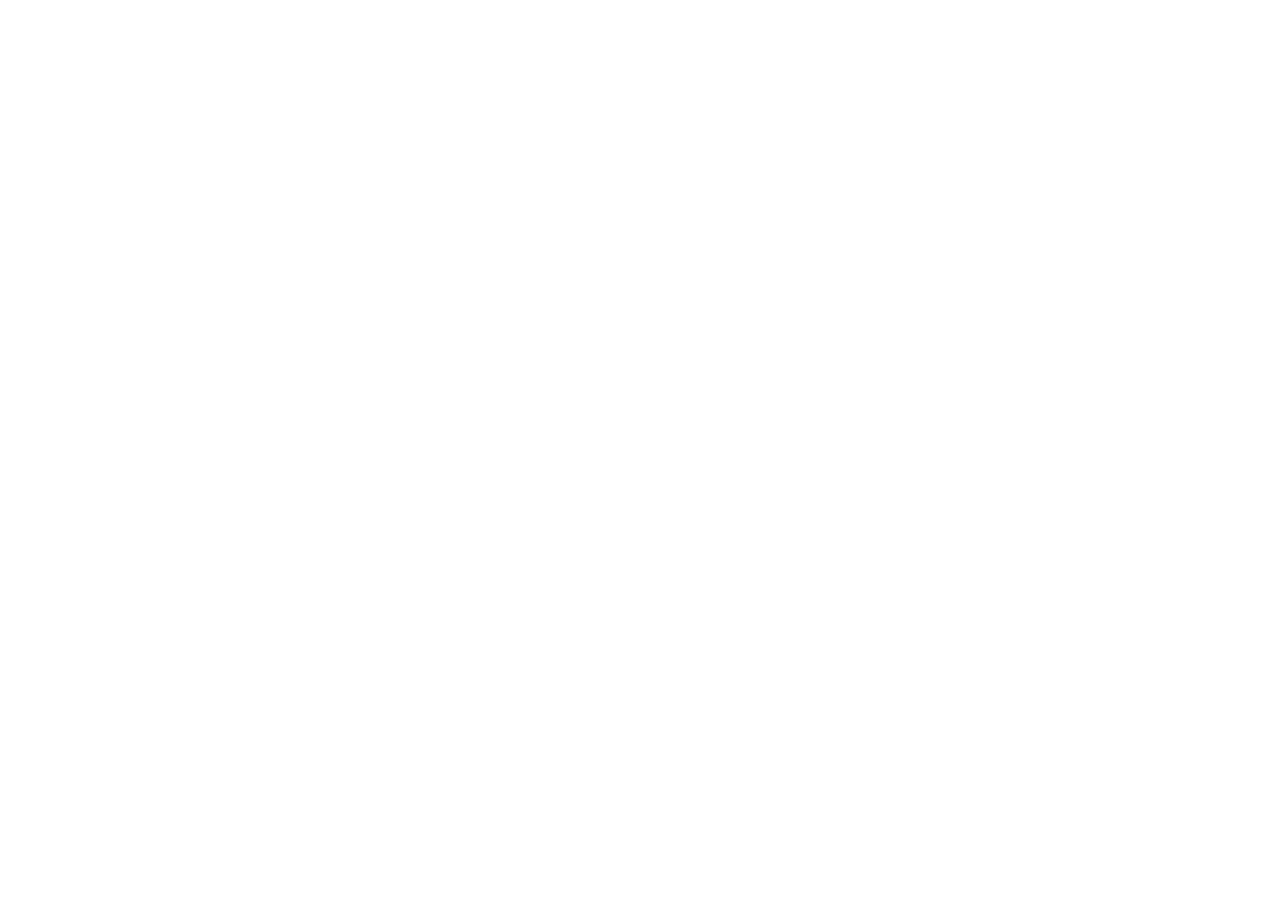
==== index.html @ 73d2d064 "html folder add" ====
<!DOCTYPE html>
<html lang="fr">
  <head>
    <meta charset="utf-8">
    <title>Simplon Tech</title>
    <link rel="stylesheet" href="css/reset.css">
    <link rel="stylesheet" href="css/style.css">
  </head>
  <body>
    <header>

    </header>
    <main>

    </main>
    <footer>

    </footer>
  </body>
</html>
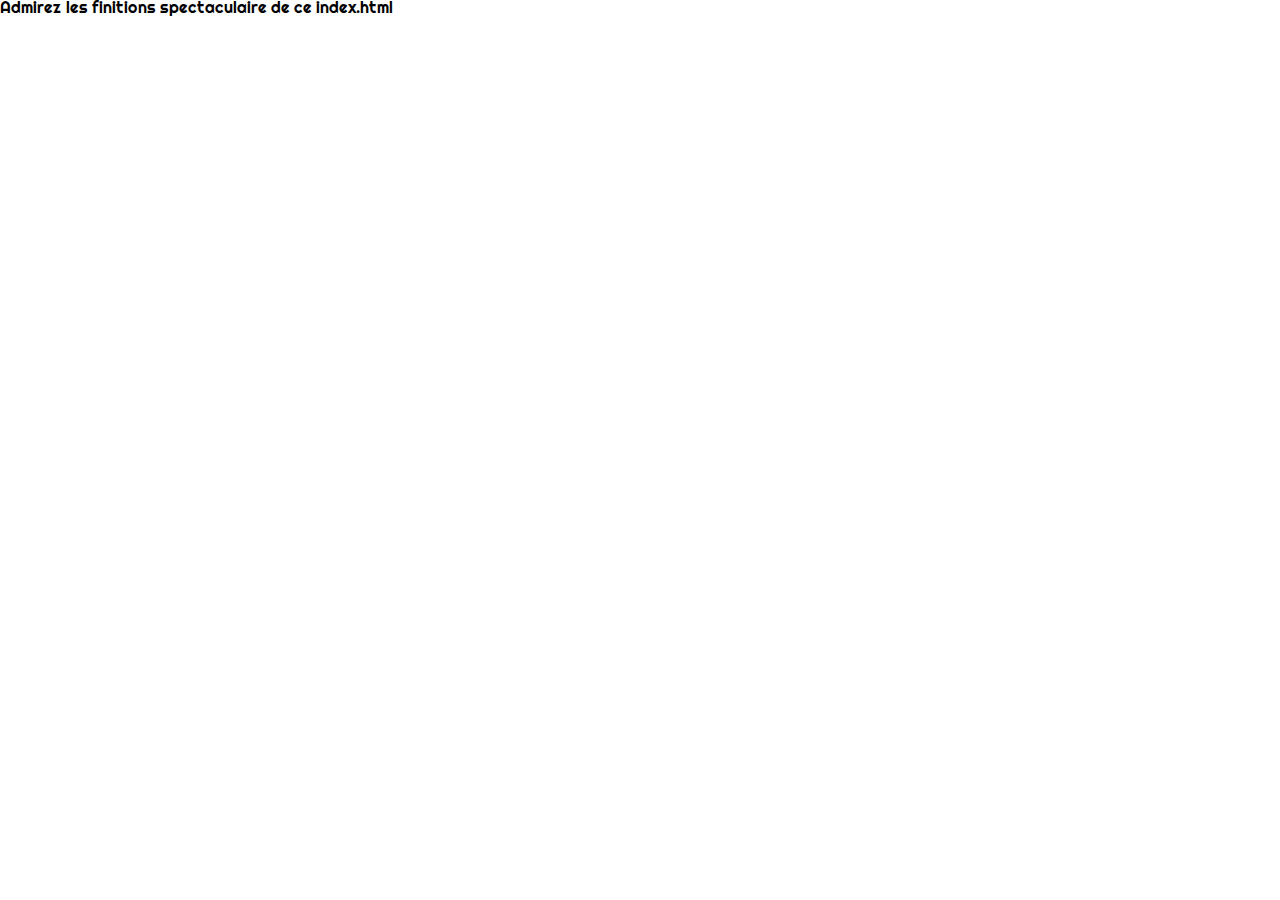
==== commit 9ea1ef63: "update nav" ====
--- a/index.html
+++ b/index.html
@@ -11,7 +11,7 @@
 
     </header>
     <main>
-
+      <p>Admirez les finitions spectaculaire de ce index.html</p>
     </main>
     <footer>
 
--- a/css/style.css
+++ b/css/style.css
@@ -0,0 +1,140 @@
+@import url('https://fonts.googleapis.com/css?family=Righteous');
+
+html{
+  font-family: "Righteous" , cursive;
+}
+
+
+/*----------------RESIZE--------------------------*/
+html{
+  font-size: 62.5%;
+}
+
+h1{
+  font-size: 4.6rem;
+}
+
+h2{
+  font-size: 2.2rem;
+}
+
+p{
+  font-size: 1.6rem;
+}
+
+li{
+  font-size: 1.6rem;
+}
+/*------------------------------------------------*/
+
+/************************FOOTER**************************/
+footer a {
+  color: inherit;
+}
+
+footer{
+  display: flex;
+  flex-direction: column;
+  flex-wrap: wrap;
+  position: absolute;
+  background-color: #0D0630;
+  color: #FFEAD0;
+  min-width: 100%;
+  max-height: 270px;
+}
+
+footer ul {
+  margin-top: 30px;
+  margin-left: 20px;
+  list-style:disc;
+}
+
+footer ul a li{
+  width: 120px;
+  height: auto;
+  margin-bottom: 10px;
+  margin-left: 20px;
+  margin-top: 10px;
+}
+
+footer span {
+}
+
+
+.navLogo{
+  display: flex;
+  justify-content:flex-start;
+  width: 100%;
+}
+
+.groupeLogo{
+  display: flex;
+  flex-direction: column;
+  margin-top: 20px;
+  margin-left: 95%;
+  position: absolute;
+}
+
+.navFooter{
+  align-self: flex-start;
+}
+
+.logotech{
+    margin-left: 32%;
+    margin-top: 50px;
+}
+
+.logotech p:nth-child(2){
+  margin-left: 55%;
+}
+
+.logotech p{
+  font-size: 5.0rem;
+
+}
+
+#copyright{
+  align-self: flex-end;
+  margin-top: auto;
+  margin-right: 10px;
+  margin-bottom: 10px;
+}
+
+@keyframes issou {
+  to{
+    background-color: red;
+    border-radius: 0px;
+  }
+  10%{
+    background-color: orange;
+  }
+  20%{
+    background-color: yellow;
+  }
+  30%{
+    background-color: green;
+  }
+  40%{
+    background-color: purple;
+  }
+  50%{
+    background-color: blue;
+    border-radius: 50%;
+  }
+  60%{
+    background-color: purple;
+  }
+  70%{
+    background-color: yellow;
+  }
+  80%{
+    background-color: orange;
+  }
+  90%{
+    background-color: red;
+    border-radius: 0px;
+  }
+  from{
+    background-color: white;
+  }
+}
